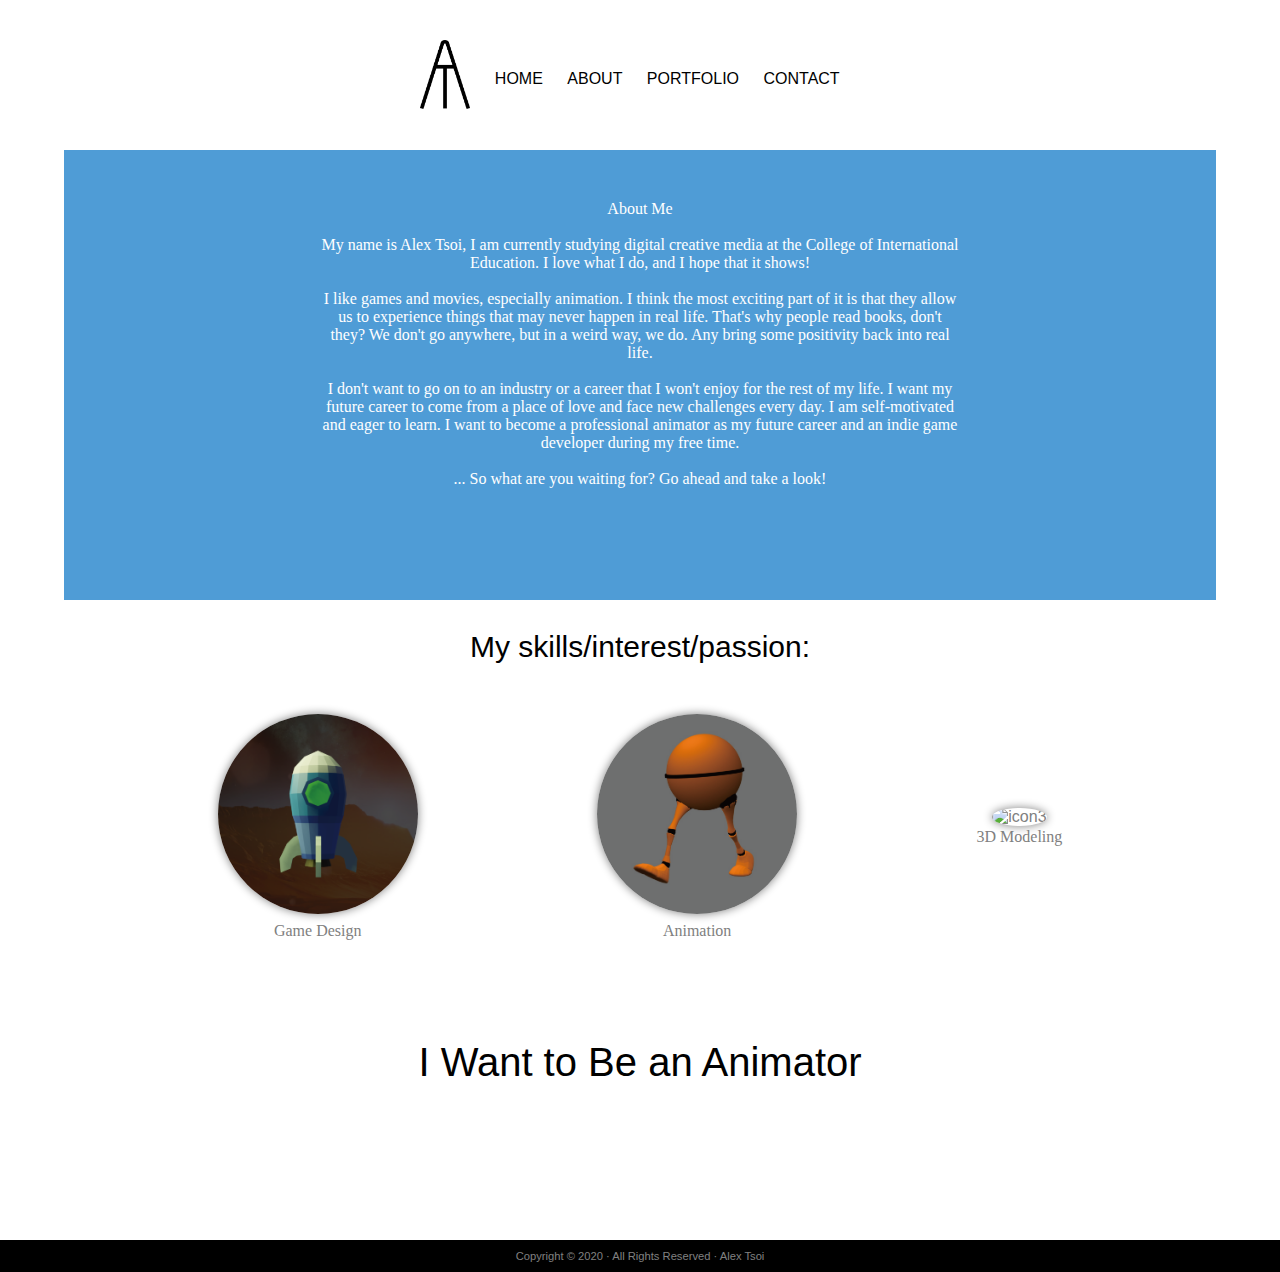
==== about.html @ dd43012e "Version 1.0" ====
<!DOCTYPE html>
<html>
    <head>
        <title>Alex Tsoi</title>
        <link rel="stylesheet" href="css/styles.css">
        <style>
        
    </style>
    

    </head>



    <body>
        <header>
            <nav>
                <ui>
                    <li class="logo"><a href="index.html">IdeaHouse</a></li> 
                    <li><a href="index.html">HOME</a> </li>
                    <li><a href="about.html">ABOUT</a> </li>
                    <li><a href="portfolio.html">PORTFOLIO</a> </li>
                    <li><a href="contact.html">CONTACT</a> </li>
                </ui>
            </nav>
        </header>

        <section class="about">
            About Me
            <br>
            <br>
            My name is Alex Tsoi, I am currently studying digital creative media at the College of International Education. I love what I do, and I hope that it shows!
            <br>
            <br>
            I like games and movies, especially animation. I think the most exciting part of it is that they allow us to experience things that may never happen in real life. That's why people read books, don't they? We don't go anywhere, but in a weird way, we do. Any bring some positivity back into real life. 
            <br>
            <br>
            I don't want to go on to an industry or a career that I won't enjoy for the rest of my life. I want my future career to come from a place of love and face new challenges every day. I am self-motivated and eager to learn. I want to become a professional animator as my future career and an indie game developer during my free time. 
            <br>
            <br>
            ... So what are you waiting for? Go ahead and take a look!
            
        </section>

        <section class="skills">My skills/interest/passion:</section>

        <section class="features">
            <figure>
                <img src="image/Game_1-small.png" alt="icon1">
               <figcaption>Game Design</figcaption> 
            </figure>
            <figure>        
                <img src="image/Animation_2-small.png" alt="icon2">
                <figcaption>Animation</figcaption> 
            </figure>
            <figure>
                <img src="image/model_1-small.png" alt="icon3">
                <figcaption>3D Modeling</figcaption> 
            </figure>
            </section>

        <section class="slogan">I Want to Be an Animator</section>

        <footer>Copyright © 2020 · All Rights Reserved · Alex Tsoi</footer>

    </body>
</html>
---- css/styles.css ----
/* Header */
body{
    background: rgb(255, 255, 255);
    color: black;
    font-family: Arial, Helvetica, sans-serif;
    margin: 0%;
}

header{
    background: white;
    text-align: center;
}

header .logo a{
    background-image: url("/image/AT-logo.png");
    background-size: 50px;
    background-repeat: no-repeat;
    display: inline-block; 
    height: 80px;
    width: 50px;
    position: relative;
    top: -30px;

    text-indent: -999999999px;
}

header a{
    text-decoration: none;
    color: black;
    text-transform: uppercase;
    margin-top: 40px;
}

a:hover{
    text-decoration: underline;
}

ul{
    margin: 0;
    padding: 0;
    list-style-type: none;
    color: aliceblue;
}

li{
    display: inline-block;
    margin-right: 20px;
    padding-top: 30px;
}


/* Banner */
iframe{
    margin-top: 4%;
}

section.backgroundindex{
    background: rgb(79, 156, 214);
    background-size: 100%;
    background-position: center;
    padding: 40px;
    height: 700px;
    text-align: center;
    size: 100%;
    background-repeat: no-repeat;

    text-indent: 0px;
}

@media screen and (max-width: 600px){
    section.backgroundindex{
        height: 200px;
    }
}

/* About */

section.about{
    background: white;
    color: white;
    padding: 20px;
    display: flex;
    flex-direction: row;
    background: rgb(79, 156, 214);
    background-position: center;
    margin: 0 5% 0 5%;
    padding: 50px 20% 0 20%;
    height: 400px;
    text-align: center;
    size: 100%;
    font-family: avenir;
    kerning: 7px;
    font-size: 16px;
}


@media screen and (max-width: 600px){
    section.about{
        height: 800px;
    }
}

/* Block */

.features {
    background: white;
    color: gray;
    display: flex;
    flex-direction: row;
    text-align: center;
    margin: 5% 10% 5% 10%;
}

@media screen and (max-width: 600px){
    .features{
        flex-direction: column;
    }
}

@media screen and (max-width: 700px){
    .features{
        flex-direction: column;
    }
}

figure{
    margin: auto;
}

.features figure img{
    width: 200px;
    height: 200px;
    border-radius: 50%;
    box-shadow: gray 0 0 10px;
    margin-bottom: 2%;
}

.features figure figcaption{
    font-family: avenir;
}

@media screen and (max-width: 600px){
    .features figure figcaption{
        margin-bottom: 20%;
    }
}

/* slogan */

section.slogan{
    font-size: 40px;
    font-family: Arial-black, Helvetica, sans-serif;
    text-align: center;
    margin-top: 100px;
    height: 200px;
}

section.skills{
    font-size: 30px;
    font-family: Arial-black, Helvetica, sans-serif;
    text-align: center;
    margin-top: 30px;
    height: 20px;
}

@media screen and (max-width: 600px) {
    section.slogan{
        font-size: 25px;
        height: 150px; 
        margin-top: 75px;
    }
}

/* Footer */

footer{
    background: black;
    padding: 10px 20px;
    color: gray;
    text-align: center;
    font-size: 70%;

}
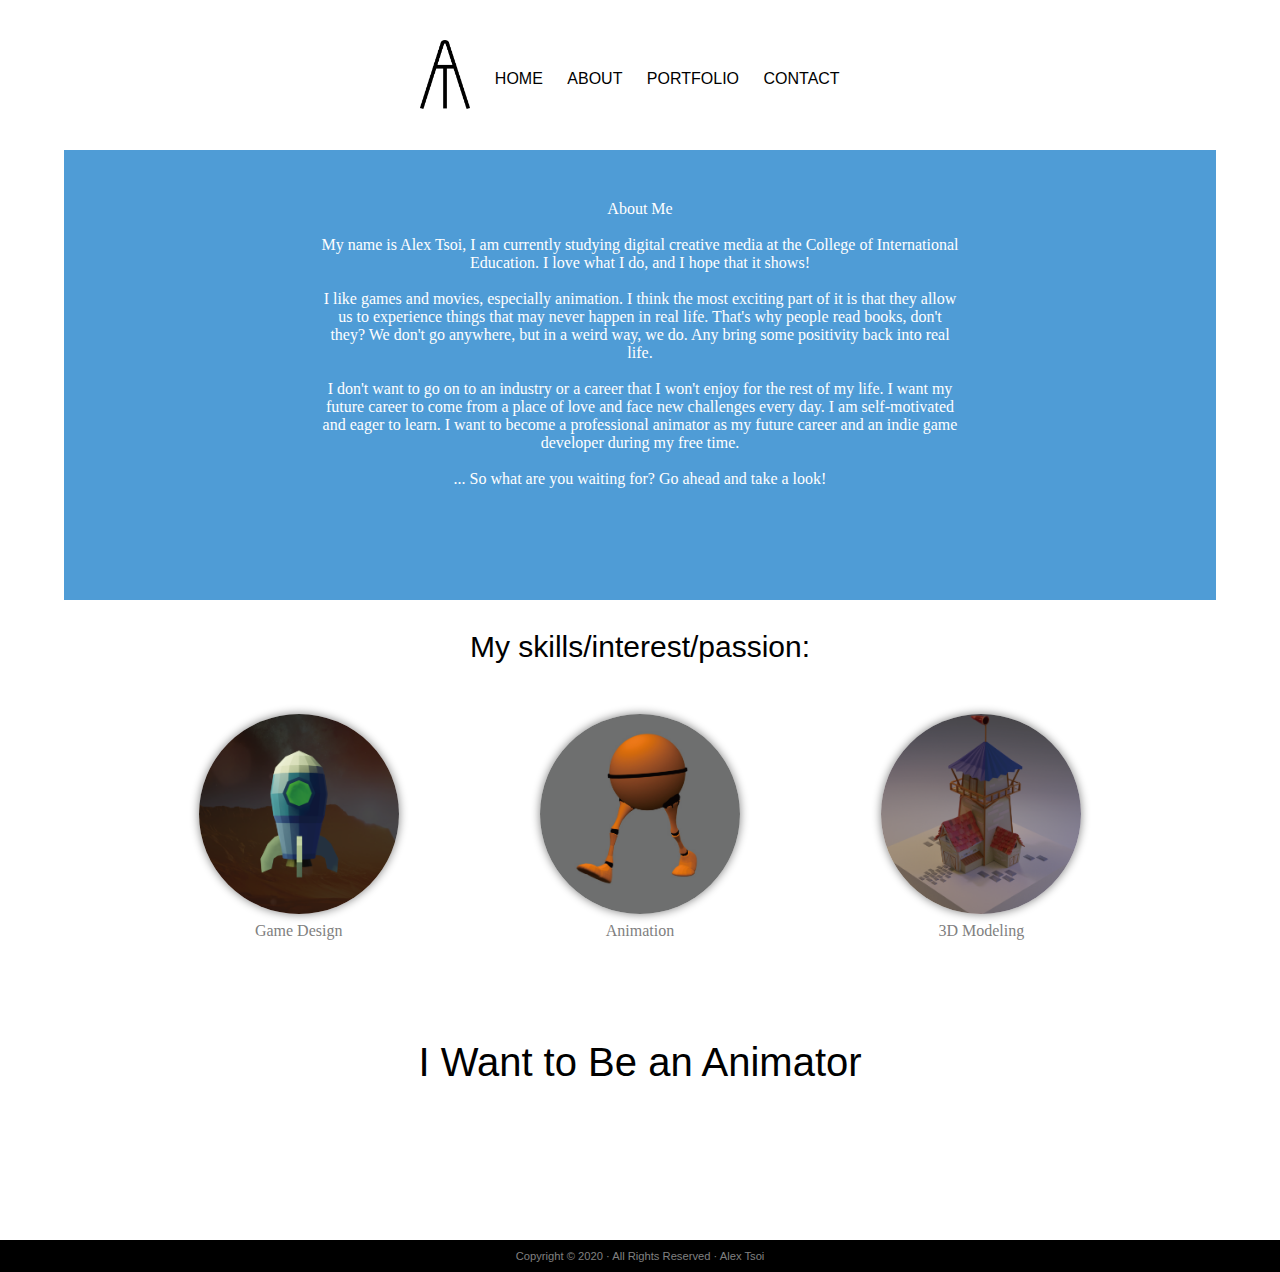
==== commit e000f16a: "Version 1.01" ====
--- a/about.html
+++ b/about.html
@@ -54,7 +54,7 @@
                 <figcaption>Animation</figcaption> 
             </figure>
             <figure>
-                <img src="image/model_1-small.png" alt="icon3">
+                <img src="image/Model_1-small.png" alt="icon3">
                 <figcaption>3D Modeling</figcaption> 
             </figure>
             </section>
